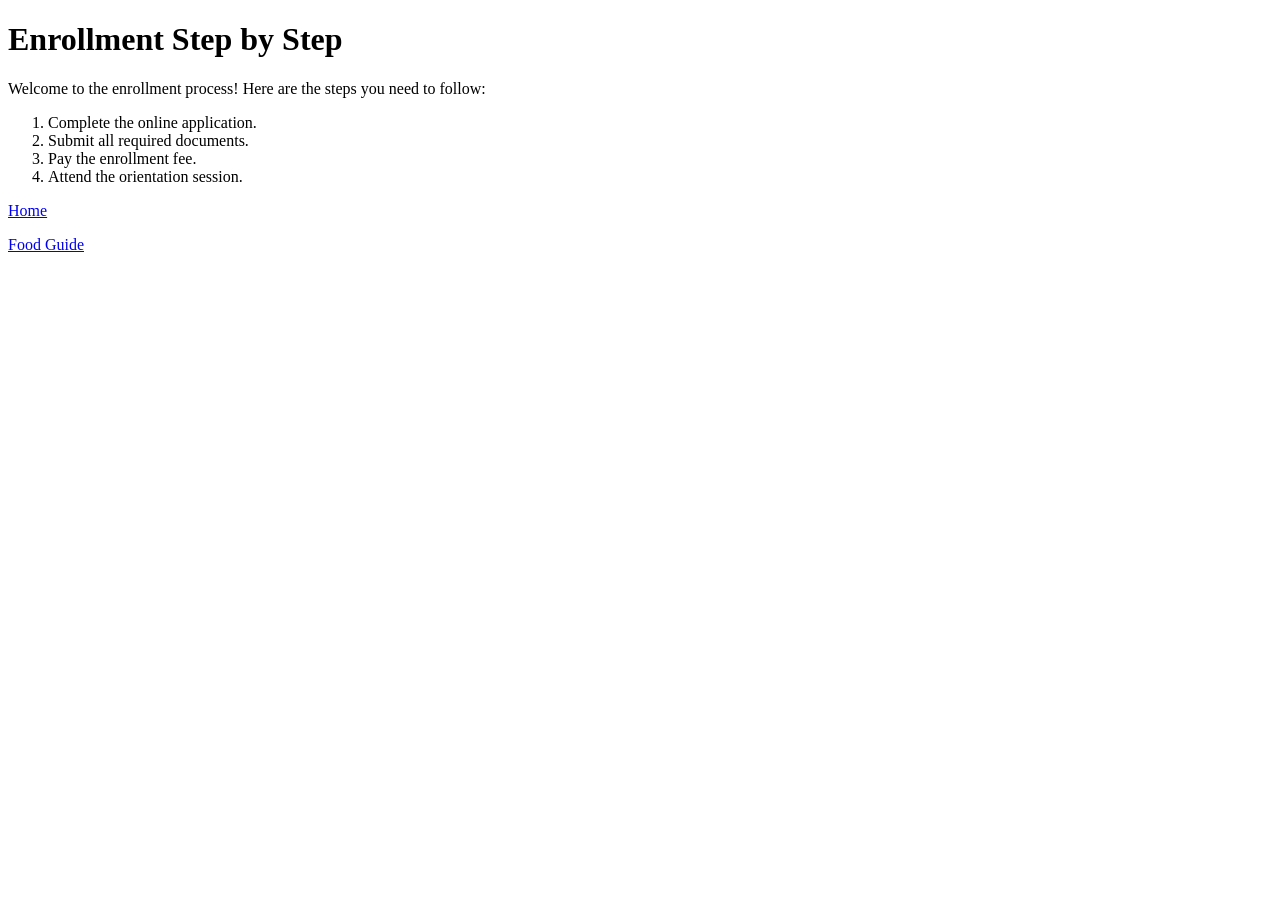
==== guides/enrollment.html @ f8a74e31 "Initial commit" ====
<!DOCTYPE html>
<html lang="en">
<head>
    <meta charset="UTF-8">
    <meta name="viewport" content="width=device-width, initial-scale=1.0">
    <title>Enrollment Guide</title>
</head>
<body>
    <h1>Enrollment Step by Step</h1>
    <p>Welcome to the enrollment process! Here are the steps you need to follow:</p>
    <ol>
        <li>Complete the online application.</li>
        <li>Submit all required documents.</li>
        <li>Pay the enrollment fee.</li>
        <li>Attend the orientation session.</li>
    </ol>
     <!-- back home: up one folder-->
    <p><a href="../index.html">Home</a></p>
    <!-- back to food: same folder-->
     <p><a href="food.html">Food Guide</a></p>
</body>
</html>
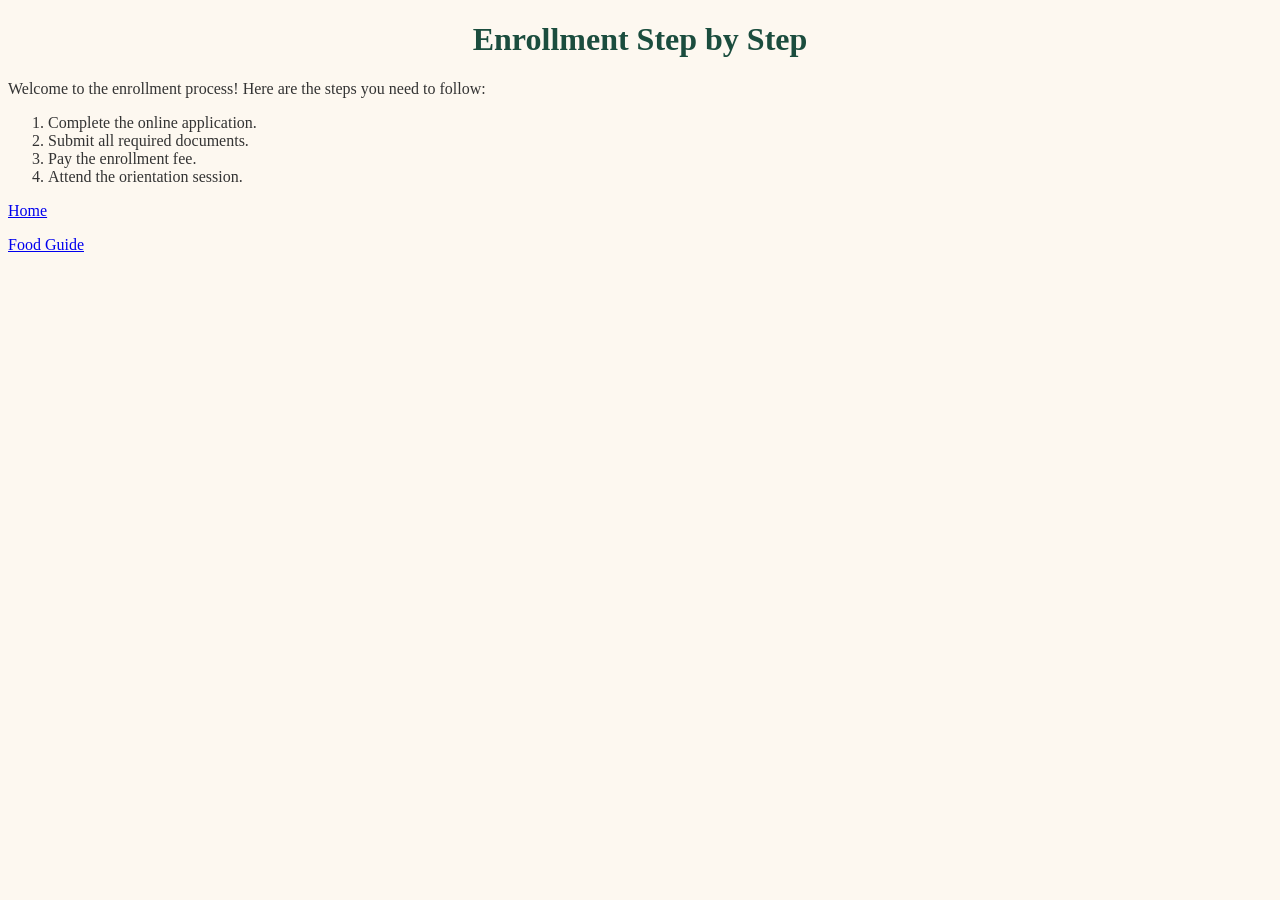
==== commit 18cea6b9: "added styles" ====
--- a/guides/enrollment.html
+++ b/guides/enrollment.html
@@ -4,6 +4,7 @@
     <meta charset="UTF-8">
     <meta name="viewport" content="width=device-width, initial-scale=1.0">
     <title>Enrollment Guide</title>
+    <link rel="stylesheet" href="../styles.css">
 </head>
 <body>
     <h1>Enrollment Step by Step</h1>
--- a/styles.css
+++ b/styles.css
@@ -0,0 +1,32 @@
+h1,
+h2,
+h3,
+h4 {
+  color: #1b4d3e;
+}
+h1 {
+  text-align: center;
+}
+body {
+  background-color: #fdf8f0;
+  color: #333333;
+  font-family:
+    Times New Roman,
+    Times,
+    Serif;
+}
+
+.intro {
+  font-size: 1.2em;
+  text-align: center;
+  margin-bottom: 20px;
+}
+
+.tip {
+  font-style: italic;
+  color: #b75b05;
+}
+
+img {
+  border: 4px solid #1b4d3e;
+}
